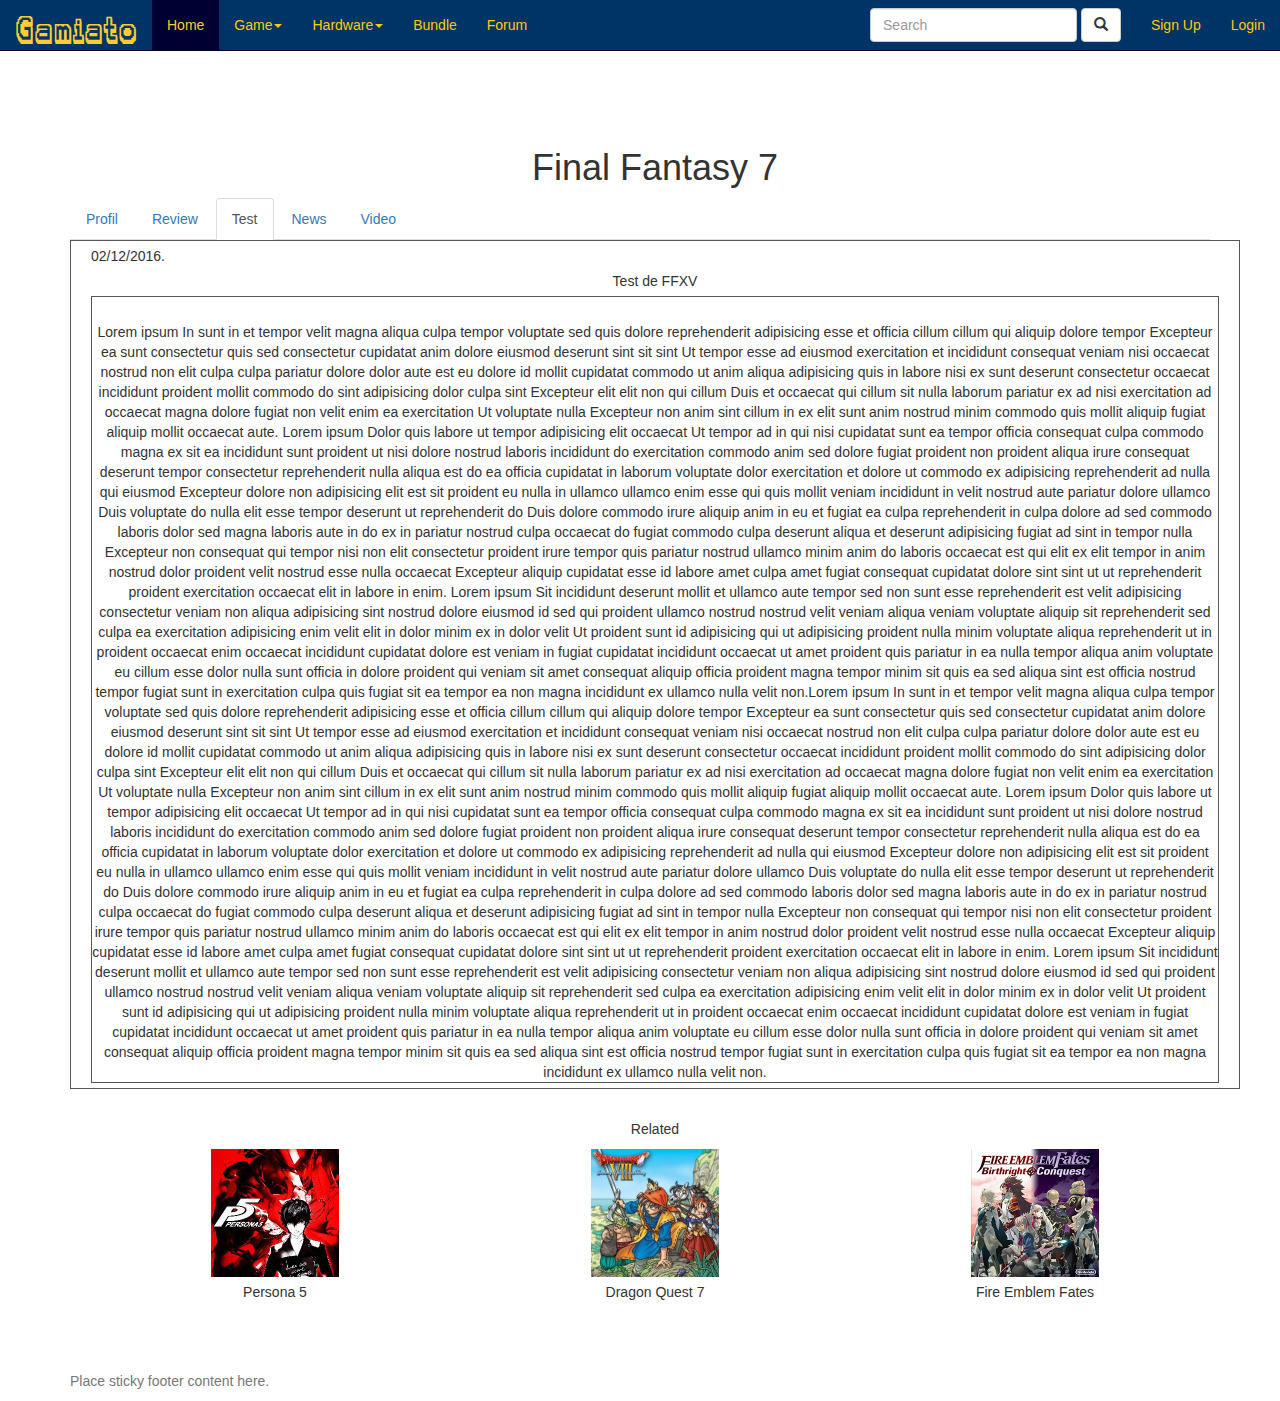
==== GamePage.html @ 918b013f "Debut d'une game page" ====
<!DOCTYPE html>
<html>
<head>
    <meta http-equiv="Content-Type" content="text/html">
    <meta charset="utf-8">
    <meta http-equiv="X-UA-Compatible" content="IE=edge,chrome=1">
    <meta name="viewport" content="width=device-width, initial-scale=1">
    <link rel="stylesheet" href="bootstrap-3.3.7-dist/css/bootstrap.min.css">
    <link rel="stylesheet" href="css/style.css" />
    <link rel="shortcut icon" type="image/x-icon" href="img/favicon.ico" />
    <title> Gamiato </title>
</head>
<body>
<nav class="navbar navbar-default navbar-fixed-top">
    <div class="container-fluid">
        <div class="navbar-header">
            <button type="button" class="navbar-toggle collapsed" data-toggle="collapse" data-target="#liste-cate-nav" aria-expanded="false">
                <span class="sr-only">Toggle navigation</span>
                <span class="icon-bar"></span>
                <span class="icon-bar"></span>
                <span class="icon-bar"></span>
            </button>
            <a class="navbar-brand title" href="index.html">Gamiato</a>
        </div>

        <div class="collapse navbar-collapse" id="liste-cate-nav">
            <ul class="nav navbar-nav">
                <li class="active"><a href="index.html">Home<span class="sr-only"></span></a></li>
                <li class="dropdown">
                    <a href="#" class="dropdown-toggle" data-toggle="dropdown" role="button" aria-haspopup="true" aria-expanded="true">Game<span class="caret"></span></a>
                    <ul class="dropdown-menu">
                        <li><a href="#">Review</a></li>
                        <li><a href="#">Test</a></li>
                        <li role="separator" class="divider"></li>
                        <li><a href="#">News</a></li>
                        <li role="separator" class="divider"></li>
                        <li><a href="#">Sales</a></li>
                    </ul>
                </li>
                <li class="dropdown">
                    <a href="#" class="dropdown-toggle" data-toggle="dropdown" role="button" aria-haspopup="true" aria-expanded="false">Hardware<span class="caret"></span></a>
                    <ul class="dropdown-menu">
                        <li><a href="#">Review</a></li>
                        <li><a href="#">Test/Benchmark</a></li>
                        <li role="separator" class="divider"></li>
                        <li><a href="#">News</a></li>
                        <li role="separator" class="divider"></li>
                        <li><a href="#">Sales</a></li>
                    </ul>
                </li>
                <li><a href="#">Bundle</a></li>
                <li><a href="#">Forum</a></li>
            </ul>

            <ul class="nav navbar-nav navbar-right">
                <li><a href="#">Sign Up</a></li>
                <li><a href="#">Login</a></li>
            </ul>
            <form class="navbar-form navbar-right">
                <div class="form-group">
                    <input type="text" class="form-control" placeholder="Search">
                </div>
                <button type="submit" class="btn btn-default"><span class="glyphicon glyphicon-search" aria-hidden="true"></span></button>
            </form>
        </div>
    </div>
</nav>



    <div class="container" id="main-container">

        <div class="container gameTitle">
            <h1>Final Fantasy 7</h1>
        </div>

        <div class="bs-example">
            <ul class="nav nav-tabs" id="myTab">
                <li><a href="#sectionProfil">Profil</a></li>
                <li ><a href="#sectionReview">Review</a></li>
                <li class="active"><a href="#sectionTest">Test</a></li>
                <li><a href="#">News</a></li>
                <li><a href="#">Video</a></li>
            </ul>
        </div>
        <div class="tab-content">

            <div id="sectionProfil" class="tab-pane fade container article-container">
                <img src="img/ffxv_cover.jpg" alt="ffxv_cover" height="317" width="252">
                <table class="table table-striped">
                    <thead>
                        <tr>
                            <th>Editor</th>
                            <th>Developer</th>
                            <th>Type</th>
                            <th>Multiplayer</th>
                            <th>Release</th>
                        </tr>
                    </thead>
                    <tbody>
                    <tr>
                        <td>Square Enix</td>
                        <td>Square Enix</td>
                        <td>Action|RPG</td>
                        <td>1 player</td>
                        <td>29/11/2016</td>
                    </tr>
                    </tbody>
                </table>
            </div>

            <div id="sectionReview" class="tab-pane fade container article-container">
                <aside class="aside1">02/12/2016.</aside>

                <article>Lorem ipsum In sunt in et tempor velit magna aliqua culpa tempor voluptate sed quis dolore reprehenderit adipisicing esse et officia cillum cillum qui aliquip dolore tempor Excepteur ea sunt consectetur quis sed consectetur cupidatat anim dolore eiusmod deserunt sint sit sint Ut tempor esse ad eiusmod exercitation et incididunt consequat veniam nisi occaecat nostrud non elit culpa culpa pariatur dolore dolor aute est eu dolore id mollit cupidatat commodo ut anim aliqua adipisicing quis in labore nisi ex sunt deserunt consectetur occaecat incididunt proident mollit commodo do sint adipisicing dolor culpa sint Excepteur elit elit non qui cillum Duis et occaecat qui cillum sit nulla laborum pariatur ex ad nisi exercitation ad occaecat magna dolore fugiat non velit enim ea exercitation Ut voluptate nulla Excepteur non anim sint cillum in ex elit sunt anim nostrud minim commodo quis mollit aliquip fugiat aliquip mollit occaecat aute. Lorem ipsum Dolor quis labore ut tempor adipisicing elit occaecat Ut tempor ad in qui nisi cupidatat sunt ea tempor officia consequat culpa commodo magna ex sit ea incididunt sunt proident ut nisi dolore nostrud laboris incididunt do exercitation commodo anim sed dolore fugiat proident non proident aliqua irure consequat deserunt tempor consectetur reprehenderit nulla aliqua est do ea officia cupidatat in laborum voluptate dolor exercitation et dolore ut commodo ex adipisicing reprehenderit ad nulla qui eiusmod Excepteur dolore non adipisicing elit est sit proident eu nulla in ullamco ullamco enim esse qui quis mollit veniam incididunt in velit nostrud aute pariatur dolore ullamco Duis voluptate do nulla elit esse tempor deserunt ut reprehenderit do Duis dolore commodo irure aliquip anim in eu et fugiat ea culpa reprehenderit in culpa dolore ad sed commodo laboris dolor sed magna laboris aute in do ex in pariatur nostrud culpa occaecat do fugiat commodo culpa deserunt aliqua et deserunt adipisicing fugiat ad sint in tempor nulla Excepteur non consequat qui tempor nisi non elit consectetur proident irure tempor quis pariatur nostrud ullamco minim anim do laboris occaecat est qui elit ex elit tempor in anim nostrud dolor proident velit nostrud esse nulla occaecat Excepteur aliquip cupidatat esse id labore amet culpa amet fugiat consequat cupidatat dolore sint sint ut ut reprehenderit proident exercitation occaecat elit in labore in enim.
                Lorem ipsum Sit incididunt deserunt mollit et ullamco aute tempor sed non sunt esse reprehenderit est velit adipisicing consectetur veniam non aliqua adipisicing sint nostrud dolore eiusmod id sed qui proident ullamco nostrud nostrud velit veniam aliqua veniam voluptate aliquip sit reprehenderit sed culpa ea exercitation adipisicing enim velit elit in dolor minim ex in dolor velit Ut proident sunt id adipisicing qui ut adipisicing proident nulla minim voluptate aliqua reprehenderit ut in proident occaecat enim occaecat incididunt cupidatat dolore est veniam in fugiat cupidatat incididunt occaecat ut amet proident quis pariatur in ea nulla tempor aliqua anim voluptate eu cillum esse dolor nulla sunt officia in dolore proident qui veniam sit amet consequat aliquip officia proident magna tempor minim sit quis ea sed aliqua sint est officia nostrud tempor fugiat sunt in exercitation culpa quis fugiat sit ea tempor ea non magna incididunt ex ullamco nulla velit non.</article>
            </div>

            <div id="sectionTest" class="tab-pane fade in active container article-container">
                <aside class="aside1">02/12/2016.</aside>

                <header>Test de FFXV</header>
                <article>Lorem ipsum In sunt in et tempor velit magna aliqua culpa tempor voluptate sed quis dolore reprehenderit adipisicing esse et officia cillum cillum qui aliquip dolore tempor Excepteur ea sunt consectetur quis sed consectetur cupidatat anim dolore eiusmod deserunt sint sit sint Ut tempor esse ad eiusmod exercitation et incididunt consequat veniam nisi occaecat nostrud non elit culpa culpa pariatur dolore dolor aute est eu dolore id mollit cupidatat commodo ut anim aliqua adipisicing quis in labore nisi ex sunt deserunt consectetur occaecat incididunt proident mollit commodo do sint adipisicing dolor culpa sint Excepteur elit elit non qui cillum Duis et occaecat qui cillum sit nulla laborum pariatur ex ad nisi exercitation ad occaecat magna dolore fugiat non velit enim ea exercitation Ut voluptate nulla Excepteur non anim sint cillum in ex elit sunt anim nostrud minim commodo quis mollit aliquip fugiat aliquip mollit occaecat aute. Lorem ipsum Dolor quis labore ut tempor adipisicing elit occaecat Ut tempor ad in qui nisi cupidatat sunt ea tempor officia consequat culpa commodo magna ex sit ea incididunt sunt proident ut nisi dolore nostrud laboris incididunt do exercitation commodo anim sed dolore fugiat proident non proident aliqua irure consequat deserunt tempor consectetur reprehenderit nulla aliqua est do ea officia cupidatat in laborum voluptate dolor exercitation et dolore ut commodo ex adipisicing reprehenderit ad nulla qui eiusmod Excepteur dolore non adipisicing elit est sit proident eu nulla in ullamco ullamco enim esse qui quis mollit veniam incididunt in velit nostrud aute pariatur dolore ullamco Duis voluptate do nulla elit esse tempor deserunt ut reprehenderit do Duis dolore commodo irure aliquip anim in eu et fugiat ea culpa reprehenderit in culpa dolore ad sed commodo laboris dolor sed magna laboris aute in do ex in pariatur nostrud culpa occaecat do fugiat commodo culpa deserunt aliqua et deserunt adipisicing fugiat ad sint in tempor nulla Excepteur non consequat qui tempor nisi non elit consectetur proident irure tempor quis pariatur nostrud ullamco minim anim do laboris occaecat est qui elit ex elit tempor in anim nostrud dolor proident velit nostrud esse nulla occaecat Excepteur aliquip cupidatat esse id labore amet culpa amet fugiat consequat cupidatat dolore sint sint ut ut reprehenderit proident exercitation occaecat elit in labore in enim.
                Lorem ipsum Sit incididunt deserunt mollit et ullamco aute tempor sed non sunt esse reprehenderit est velit adipisicing consectetur veniam non aliqua adipisicing sint nostrud dolore eiusmod id sed qui proident ullamco nostrud nostrud velit veniam aliqua veniam voluptate aliquip sit reprehenderit sed culpa ea exercitation adipisicing enim velit elit in dolor minim ex in dolor velit Ut proident sunt id adipisicing qui ut adipisicing proident nulla minim voluptate aliqua reprehenderit ut in proident occaecat enim occaecat incididunt cupidatat dolore est veniam in fugiat cupidatat incididunt occaecat ut amet proident quis pariatur in ea nulla tempor aliqua anim voluptate eu cillum esse dolor nulla sunt officia in dolore proident qui veniam sit amet consequat aliquip officia proident magna tempor minim sit quis ea sed aliqua sint est officia nostrud tempor fugiat sunt in exercitation culpa quis fugiat sit ea tempor ea non magna incididunt ex ullamco nulla velit non.Lorem ipsum In sunt in et tempor velit magna aliqua culpa tempor voluptate sed quis dolore reprehenderit adipisicing esse et officia cillum cillum qui aliquip dolore tempor Excepteur ea sunt consectetur quis sed consectetur cupidatat anim dolore eiusmod deserunt sint sit sint Ut tempor esse ad eiusmod exercitation et incididunt consequat veniam nisi occaecat nostrud non elit culpa culpa pariatur dolore dolor aute est eu dolore id mollit cupidatat commodo ut anim aliqua adipisicing quis in labore nisi ex sunt deserunt consectetur occaecat incididunt proident mollit commodo do sint adipisicing dolor culpa sint Excepteur elit elit non qui cillum Duis et occaecat qui cillum sit nulla laborum pariatur ex ad nisi exercitation ad occaecat magna dolore fugiat non velit enim ea exercitation Ut voluptate nulla Excepteur non anim sint cillum in ex elit sunt anim nostrud minim commodo quis mollit aliquip fugiat aliquip mollit occaecat aute. Lorem ipsum Dolor quis labore ut tempor adipisicing elit occaecat Ut tempor ad in qui nisi cupidatat sunt ea tempor officia consequat culpa commodo magna ex sit ea incididunt sunt proident ut nisi dolore nostrud laboris incididunt do exercitation commodo anim sed dolore fugiat proident non proident aliqua irure consequat deserunt tempor consectetur reprehenderit nulla aliqua est do ea officia cupidatat in laborum voluptate dolor exercitation et dolore ut commodo ex adipisicing reprehenderit ad nulla qui eiusmod Excepteur dolore non adipisicing elit est sit proident eu nulla in ullamco ullamco enim esse qui quis mollit veniam incididunt in velit nostrud aute pariatur dolore ullamco Duis voluptate do nulla elit esse tempor deserunt ut reprehenderit do Duis dolore commodo irure aliquip anim in eu et fugiat ea culpa reprehenderit in culpa dolore ad sed commodo laboris dolor sed magna laboris aute in do ex in pariatur nostrud culpa occaecat do fugiat commodo culpa deserunt aliqua et deserunt adipisicing fugiat ad sint in tempor nulla Excepteur non consequat qui tempor nisi non elit consectetur proident irure tempor quis pariatur nostrud ullamco minim anim do laboris occaecat est qui elit ex elit tempor in anim nostrud dolor proident velit nostrud esse nulla occaecat Excepteur aliquip cupidatat esse id labore amet culpa amet fugiat consequat cupidatat dolore sint sint ut ut reprehenderit proident exercitation occaecat elit in labore in enim.
                Lorem ipsum Sit incididunt deserunt mollit et ullamco aute tempor sed non sunt esse reprehenderit est velit adipisicing consectetur veniam non aliqua adipisicing sint nostrud dolore eiusmod id sed qui proident ullamco nostrud nostrud velit veniam aliqua veniam voluptate aliquip sit reprehenderit sed culpa ea exercitation adipisicing enim velit elit in dolor minim ex in dolor velit Ut proident sunt id adipisicing qui ut adipisicing proident nulla minim voluptate aliqua reprehenderit ut in proident occaecat enim occaecat incididunt cupidatat dolore est veniam in fugiat cupidatat incididunt occaecat ut amet proident quis pariatur in ea nulla tempor aliqua anim voluptate eu cillum esse dolor nulla sunt officia in dolore proident qui veniam sit amet consequat aliquip officia proident magna tempor minim sit quis ea sed aliqua sint est officia nostrud tempor fugiat sunt in exercitation culpa quis fugiat sit ea tempor ea non magna incididunt ex ullamco nulla velit non.</article>
            </div>
        </div>

        <div class="container"><header>Related</header></div>
        
        
        <div class="container related-container">
           
            <div class = "container">
                <img class="relatedImg" src="img/P5_icn.jpg" alt="Persona 5 Icnone" height="128" width="128">
                <header>Persona 5</header>
            </div>
            <div class = "container">
                <img class="relatedImg" src="img/DQ8DS_icn.jpg" alt="Dragon Quest 8 Icnone" height="128" width="128">
                <header>Dragon Quest 7</header>
            </div>
            <div class = "container">
                <img class="relatedImg" src="img/FEF_icn.jpg" alt="Fire Emblem Fates Icnone" height="128" width="128">
                <header>Fire Emblem Fates</header>
            </div>                        
        </div>

    </div>

   

<footer class="footer">
    <div class="container">
        <p class="text-muted">Place sticky footer content here.</p>
    </div>
</footer>

<!-- Chargement des scripts -->
<script type="text/javascript" src="js/vendor/jquery-3.1.1.min.js"></script>
<script src="bootstrap-3.3.7-dist/js/bootstrap.min.js"></script>
<script src="js/gamePage.js"></script>
</body>
</html>
---- css/style.css ----
@font-face {
	font-family: "Title Pixel";
	src: url('font/karma future.ttf') format("truetype");
}

body{
	margin-top: 10%;
}

/* NAVBAR */
/*_____________________________________________*/
.navbar-default {
    background-color: #003366;
    border-color: #000033;
}

/* title */
.navbar-default .navbar-brand {
    color: #ffcc00;
	font-size: xx-large;
}
.navbar-default .navbar-brand:hover,
.navbar-default .navbar-brand:focus {
    color: #ffcc33;
}
.navbar-default .navbar-text {
    color: #ffcc00;
}

/* link */
.navbar-default .navbar-nav > li > a {
    color: #ffcc00;
}
.navbar-default .navbar-nav > li > a:hover,
.navbar-default .navbar-nav > li > a:focus {
    color: #ffcc33;
}
.navbar-default .navbar-nav > li > .dropdown-menu {
    background-color: #003366;
}
.navbar-default .navbar-nav > li > .dropdown-menu > li > a {
    color: #ffcc00;
}
.navbar-default .navbar-nav > li > .dropdown-menu > li > a:hover,
.navbar-default .navbar-nav > li > .dropdown-menu > li > a:focus {
    color: #ffcc33;
    background-color: #000033;
}
.navbar-default .navbar-nav > li > .dropdown-menu > li > .divider {
    background-color: #000033;
}
.navbar-default .navbar-nav .open .dropdown-menu > .active > a,
.navbar-default .navbar-nav .open .dropdown-menu > .active > a:hover,
.navbar-default .navbar-nav .open .dropdown-menu > .active > a:focus {
    color: #ffcc33;
    background-color: #000033;
}
.navbar-default .navbar-nav > .active > a,
.navbar-default .navbar-nav > .active > a:hover,
.navbar-default .navbar-nav > .active > a:focus {
    color: #ffcc33;
    background-color: #000033;
}
.navbar-default .navbar-nav > .open > a,
.navbar-default .navbar-nav > .open > a:hover,
.navbar-default .navbar-nav > .open > a:focus {
    color: #ffcc33;
    background-color: #000033;
}
.navbar-default .navbar-toggle {
    border-color: #000033;
}
.navbar-default .navbar-toggle:hover,
.navbar-default .navbar-toggle:focus {
    background-color: #000033;
}
.navbar-default .navbar-toggle .icon-bar {
    background-color: #ffcc00;
}
.navbar-default .navbar-collapse,
.navbar-default .navbar-form {
    border-color: #ffcc00;
}
.navbar-default .navbar-link {
    color: #ffcc00;
}
.navbar-default .navbar-link:hover {
    color: #ffcc33;
}

@media (max-width: 767px) {
    .navbar-default .navbar-nav .open .dropdown-menu > li > a {
        color: #ffcc00;
    }
    .navbar-default .navbar-nav .open .dropdown-menu > li > a:hover,
    .navbar-default .navbar-nav .open .dropdown-menu > li > a:focus {
        color: #ffcc33;
    }
    .navbar-default .navbar-nav .open .dropdown-menu > .active > a,
    .navbar-default .navbar-nav .open .dropdown-menu > .active > a:hover,
    .navbar-default .navbar-nav .open .dropdown-menu > .active > a:focus {
        color: #ffcc33;
        background-color: #000033;
    }
}

/*____________________________________________________________________________*/

.title{
    font-family: "Title Pixel", Verdana, Arial, sans-serif;
    color: #ffcc00;
}
/**
    Carousel
    ____________________________________________________________________________
 */
/* CUSTOMIZE THE CAROUSEL
-------------------------------------------------- */

/* Carousel base class */
.carousel {
    height: 500px;
    margin-bottom: 60px;
}
/* Since positioning the image, we need to help out the caption */
.carousel-caption {
    z-index: 10;
}

/* Declare heights because of positioning of img element */
.carousel .item {
    height: 500px;
    background-color: #777;
}
.carousel-inner > .item > img {
    position: absolute;
    top: 0;
    left: 0;
    min-width: 100%;
    height: 500px;
}

#main-container{
	display:flex;
	flex-direction: column;
	justify-content: center;
	margin-bottom: 5%;
}

.article-container{
	border: 1px solid #555;
	margin-bottom:25px;
}

article{
	background: white;
	border: 1px solid #555;
}

header,article,aside,img{
	flex: 1 100%;
	margin:5px;
}

.aside1{
	order: 1;
}
.aside2{
	order: 2;
}

aside{
	flex:1 auto;
}

header{
	order :1;
	text-align: center;
}

img{
	order :2;
	display: block;
	margin-left: auto;
    margin-right: auto;
}

article{
	flex:2 0;
	order:3;
	text-align: center;
	padding-top: 25px;
}

.scroller{
	text-align: center;
	align-self: center;
	margin-bottom: 25px;
}

#hot-news{
	text-align: center;
	/*align-self: flex-start;*/
	border: 1px solid #555;
}

footer{

}



/*
*
*Game Page
*
*/

.gameTitle{
    text-align: center;
}

.relatedImg {
   
    -webkit-transform: scale(1, 1);
    -ms-transform: scale(1, 1);
    transform: scale(1, 1);
    transition-duration: 0.3s;
    -webkit-transition-duration: 0.3s; /* Safari */

    }

.relatedImg:hover {
    cursor: pointer;
    -webkit-transform: scale(2, 2);
    -ms-transform: scale(2, 2);
    transform: scale(2, 2);
    transition-duration: 0.3s;
    -webkit-transition-duration: 0.3s; /* Safari */
    box-shadow: 10px 10px 5px #888888;
    z-index: 1;
    }

.related-container{
    display:flex;
    flex-direction:row;
    justify-content: center;
    align-items: center;
}
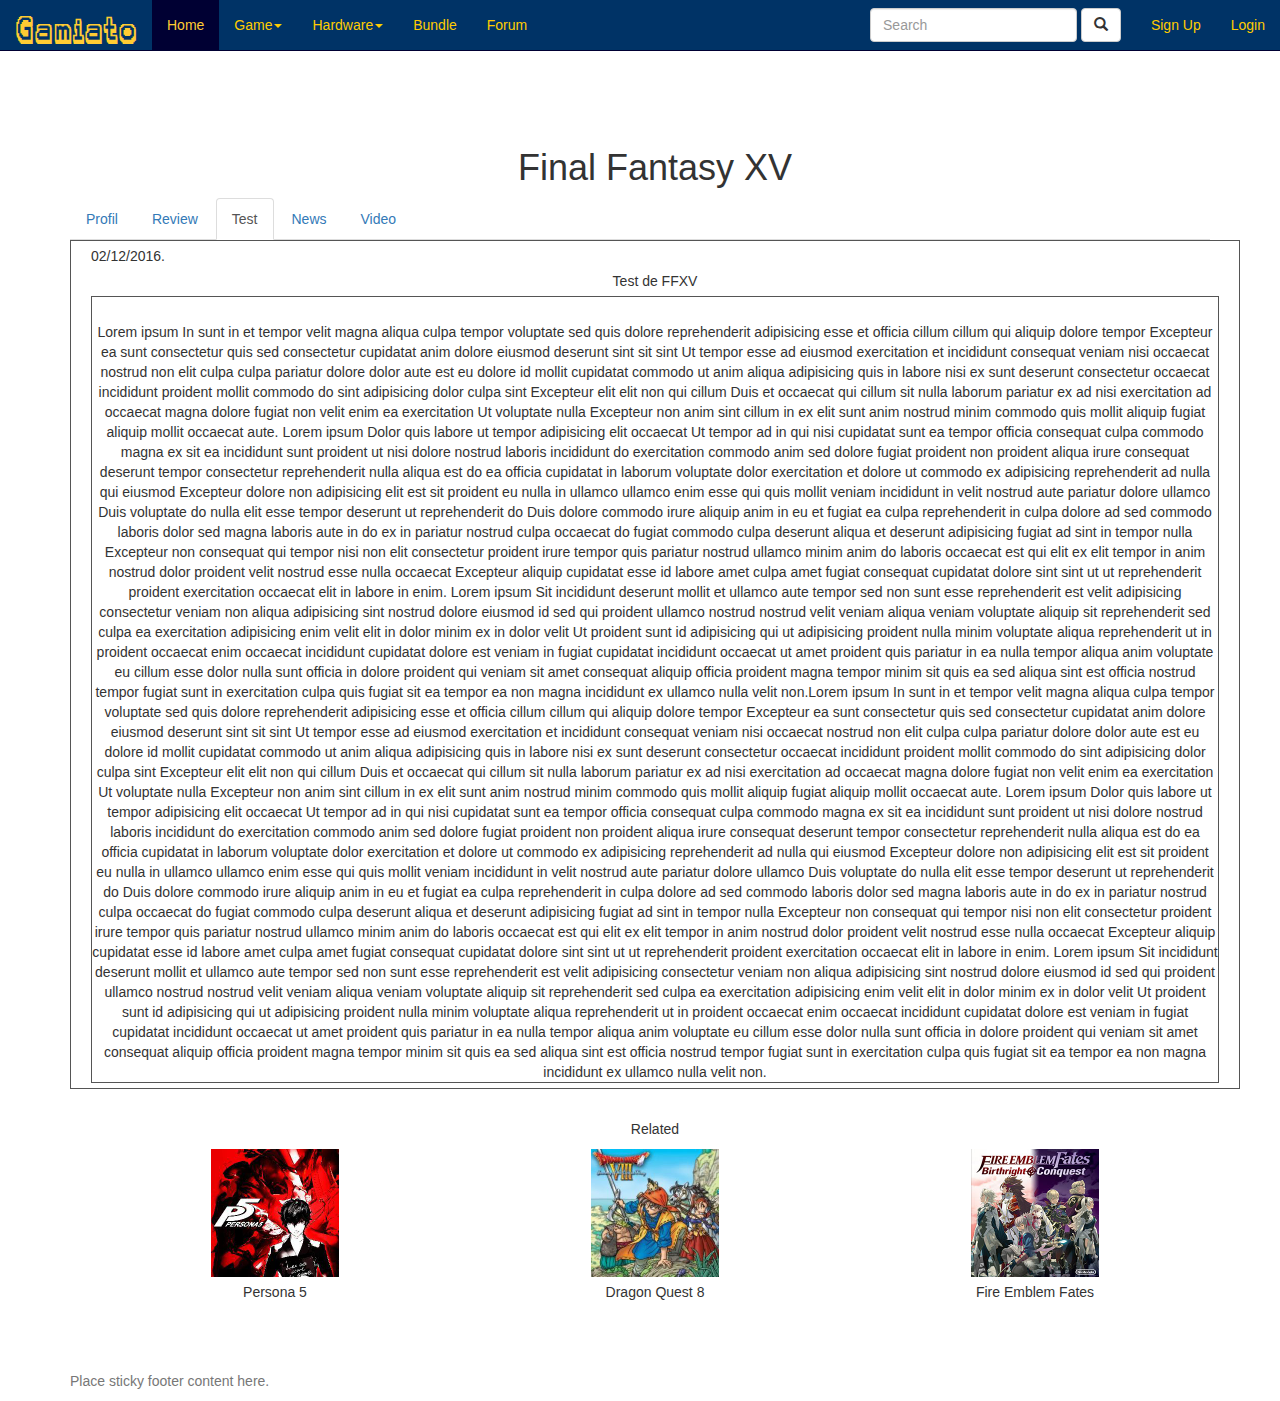
==== commit b6fbad2f: "Petite erreur" ====
--- a/GamePage.html
+++ b/GamePage.html
@@ -71,7 +71,7 @@
     <div class="container" id="main-container">
 
         <div class="container gameTitle">
-            <h1>Final Fantasy 7</h1>
+            <h1>Final Fantasy XV</h1>
         </div>
 
         <div class="bs-example">
@@ -137,7 +137,7 @@
             </div>
             <div class = "container">
                 <img class="relatedImg" src="img/DQ8DS_icn.jpg" alt="Dragon Quest 8 Icnone" height="128" width="128">
-                <header>Dragon Quest 7</header>
+                <header>Dragon Quest 8</header>
             </div>
             <div class = "container">
                 <img class="relatedImg" src="img/FEF_icn.jpg" alt="Fire Emblem Fates Icnone" height="128" width="128">
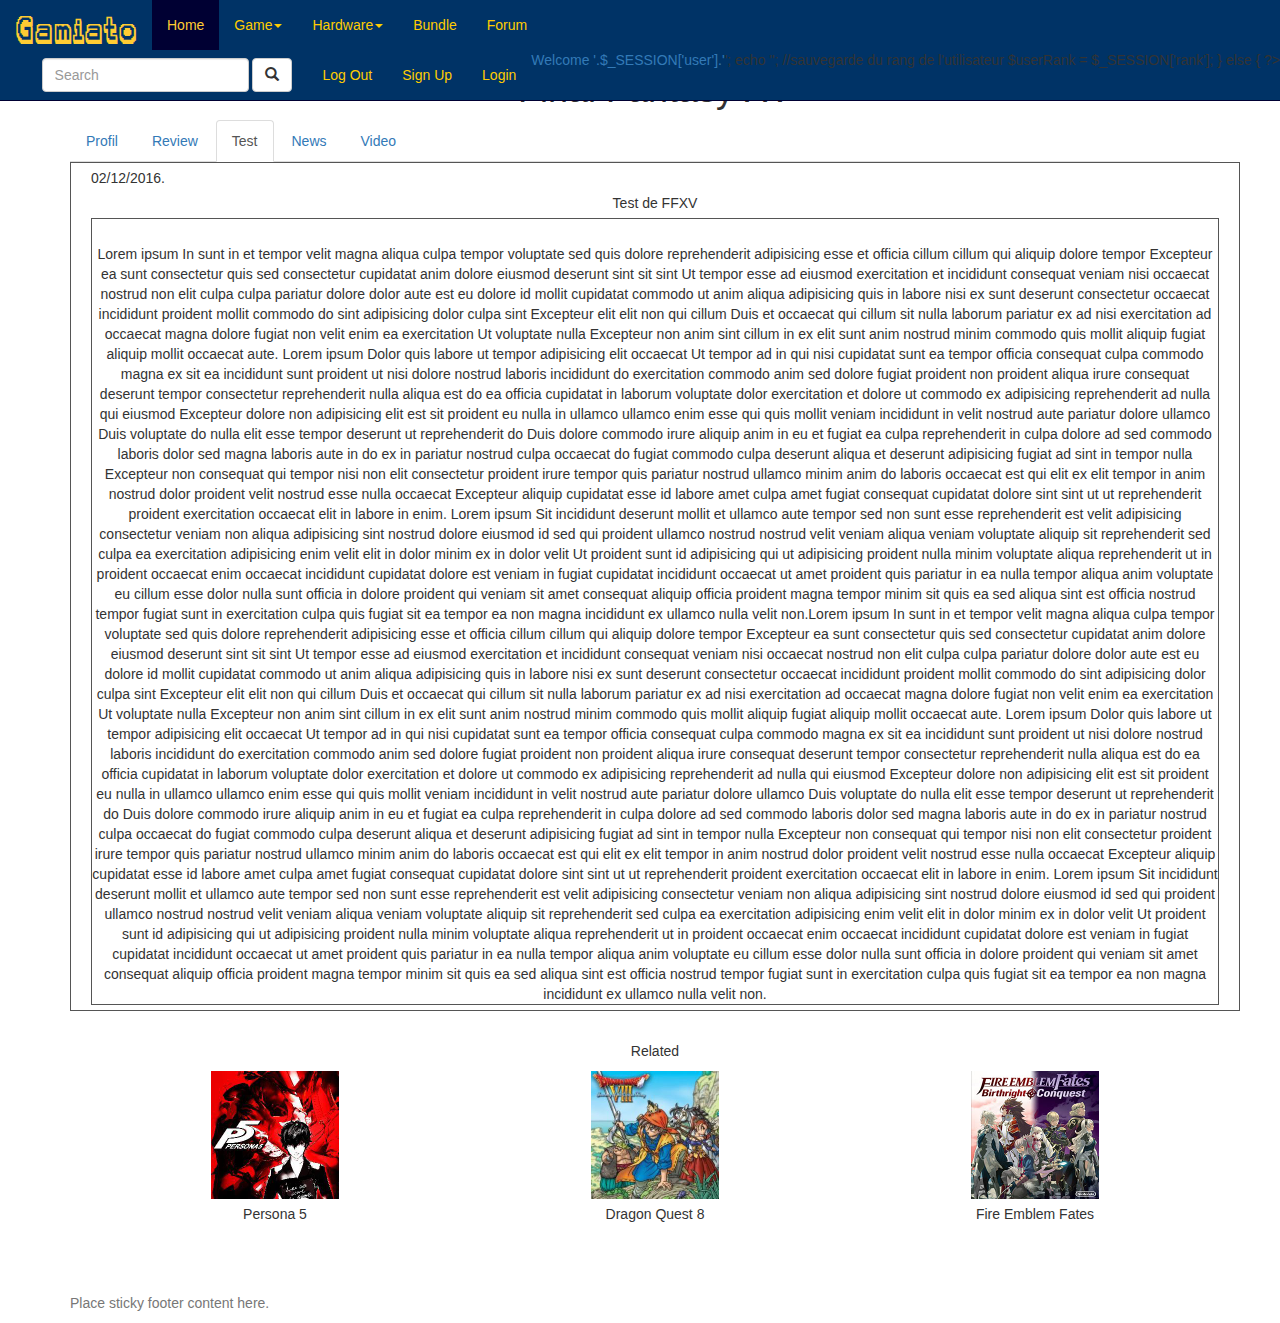
==== commit 34281cfd: "register/login operationnel base de donne ready, du coup faut un serveur apache pour lancer le site" ====
--- a/GamePage.html
+++ b/GamePage.html
@@ -11,60 +11,7 @@
     <title> Gamiato </title>
 </head>
 <body>
-<nav class="navbar navbar-default navbar-fixed-top">
-    <div class="container-fluid">
-        <div class="navbar-header">
-            <button type="button" class="navbar-toggle collapsed" data-toggle="collapse" data-target="#liste-cate-nav" aria-expanded="false">
-                <span class="sr-only">Toggle navigation</span>
-                <span class="icon-bar"></span>
-                <span class="icon-bar"></span>
-                <span class="icon-bar"></span>
-            </button>
-            <a class="navbar-brand title" href="index.html">Gamiato</a>
-        </div>
-
-        <div class="collapse navbar-collapse" id="liste-cate-nav">
-            <ul class="nav navbar-nav">
-                <li class="active"><a href="index.html">Home<span class="sr-only"></span></a></li>
-                <li class="dropdown">
-                    <a href="#" class="dropdown-toggle" data-toggle="dropdown" role="button" aria-haspopup="true" aria-expanded="true">Game<span class="caret"></span></a>
-                    <ul class="dropdown-menu">
-                        <li><a href="#">Review</a></li>
-                        <li><a href="#">Test</a></li>
-                        <li role="separator" class="divider"></li>
-                        <li><a href="#">News</a></li>
-                        <li role="separator" class="divider"></li>
-                        <li><a href="#">Sales</a></li>
-                    </ul>
-                </li>
-                <li class="dropdown">
-                    <a href="#" class="dropdown-toggle" data-toggle="dropdown" role="button" aria-haspopup="true" aria-expanded="false">Hardware<span class="caret"></span></a>
-                    <ul class="dropdown-menu">
-                        <li><a href="#">Review</a></li>
-                        <li><a href="#">Test/Benchmark</a></li>
-                        <li role="separator" class="divider"></li>
-                        <li><a href="#">News</a></li>
-                        <li role="separator" class="divider"></li>
-                        <li><a href="#">Sales</a></li>
-                    </ul>
-                </li>
-                <li><a href="#">Bundle</a></li>
-                <li><a href="#">Forum</a></li>
-            </ul>
-
-            <ul class="nav navbar-nav navbar-right">
-                <li><a href="#">Sign Up</a></li>
-                <li><a href="#">Login</a></li>
-            </ul>
-            <form class="navbar-form navbar-right">
-                <div class="form-group">
-                    <input type="text" class="form-control" placeholder="Search">
-                </div>
-                <button type="submit" class="btn btn-default"><span class="glyphicon glyphicon-search" aria-hidden="true"></span></button>
-            </form>
-        </div>
-    </div>
-</nav>
+<div id="includeHeader"></div>
 
 
 
@@ -79,8 +26,8 @@
                 <li><a href="#sectionProfil">Profil</a></li>
                 <li ><a href="#sectionReview">Review</a></li>
                 <li class="active"><a href="#sectionTest">Test</a></li>
-                <li><a href="#">News</a></li>
-                <li><a href="#">Video</a></li>
+                <li><a href="#sectionNews">News</a></li>
+                <li><a href="#sectionVideo">Video</a></li>
             </ul>
         </div>
         <div class="tab-content">
@@ -124,7 +71,21 @@
                 Lorem ipsum Sit incididunt deserunt mollit et ullamco aute tempor sed non sunt esse reprehenderit est velit adipisicing consectetur veniam non aliqua adipisicing sint nostrud dolore eiusmod id sed qui proident ullamco nostrud nostrud velit veniam aliqua veniam voluptate aliquip sit reprehenderit sed culpa ea exercitation adipisicing enim velit elit in dolor minim ex in dolor velit Ut proident sunt id adipisicing qui ut adipisicing proident nulla minim voluptate aliqua reprehenderit ut in proident occaecat enim occaecat incididunt cupidatat dolore est veniam in fugiat cupidatat incididunt occaecat ut amet proident quis pariatur in ea nulla tempor aliqua anim voluptate eu cillum esse dolor nulla sunt officia in dolore proident qui veniam sit amet consequat aliquip officia proident magna tempor minim sit quis ea sed aliqua sint est officia nostrud tempor fugiat sunt in exercitation culpa quis fugiat sit ea tempor ea non magna incididunt ex ullamco nulla velit non.Lorem ipsum In sunt in et tempor velit magna aliqua culpa tempor voluptate sed quis dolore reprehenderit adipisicing esse et officia cillum cillum qui aliquip dolore tempor Excepteur ea sunt consectetur quis sed consectetur cupidatat anim dolore eiusmod deserunt sint sit sint Ut tempor esse ad eiusmod exercitation et incididunt consequat veniam nisi occaecat nostrud non elit culpa culpa pariatur dolore dolor aute est eu dolore id mollit cupidatat commodo ut anim aliqua adipisicing quis in labore nisi ex sunt deserunt consectetur occaecat incididunt proident mollit commodo do sint adipisicing dolor culpa sint Excepteur elit elit non qui cillum Duis et occaecat qui cillum sit nulla laborum pariatur ex ad nisi exercitation ad occaecat magna dolore fugiat non velit enim ea exercitation Ut voluptate nulla Excepteur non anim sint cillum in ex elit sunt anim nostrud minim commodo quis mollit aliquip fugiat aliquip mollit occaecat aute. Lorem ipsum Dolor quis labore ut tempor adipisicing elit occaecat Ut tempor ad in qui nisi cupidatat sunt ea tempor officia consequat culpa commodo magna ex sit ea incididunt sunt proident ut nisi dolore nostrud laboris incididunt do exercitation commodo anim sed dolore fugiat proident non proident aliqua irure consequat deserunt tempor consectetur reprehenderit nulla aliqua est do ea officia cupidatat in laborum voluptate dolor exercitation et dolore ut commodo ex adipisicing reprehenderit ad nulla qui eiusmod Excepteur dolore non adipisicing elit est sit proident eu nulla in ullamco ullamco enim esse qui quis mollit veniam incididunt in velit nostrud aute pariatur dolore ullamco Duis voluptate do nulla elit esse tempor deserunt ut reprehenderit do Duis dolore commodo irure aliquip anim in eu et fugiat ea culpa reprehenderit in culpa dolore ad sed commodo laboris dolor sed magna laboris aute in do ex in pariatur nostrud culpa occaecat do fugiat commodo culpa deserunt aliqua et deserunt adipisicing fugiat ad sint in tempor nulla Excepteur non consequat qui tempor nisi non elit consectetur proident irure tempor quis pariatur nostrud ullamco minim anim do laboris occaecat est qui elit ex elit tempor in anim nostrud dolor proident velit nostrud esse nulla occaecat Excepteur aliquip cupidatat esse id labore amet culpa amet fugiat consequat cupidatat dolore sint sint ut ut reprehenderit proident exercitation occaecat elit in labore in enim.
                 Lorem ipsum Sit incididunt deserunt mollit et ullamco aute tempor sed non sunt esse reprehenderit est velit adipisicing consectetur veniam non aliqua adipisicing sint nostrud dolore eiusmod id sed qui proident ullamco nostrud nostrud velit veniam aliqua veniam voluptate aliquip sit reprehenderit sed culpa ea exercitation adipisicing enim velit elit in dolor minim ex in dolor velit Ut proident sunt id adipisicing qui ut adipisicing proident nulla minim voluptate aliqua reprehenderit ut in proident occaecat enim occaecat incididunt cupidatat dolore est veniam in fugiat cupidatat incididunt occaecat ut amet proident quis pariatur in ea nulla tempor aliqua anim voluptate eu cillum esse dolor nulla sunt officia in dolore proident qui veniam sit amet consequat aliquip officia proident magna tempor minim sit quis ea sed aliqua sint est officia nostrud tempor fugiat sunt in exercitation culpa quis fugiat sit ea tempor ea non magna incididunt ex ullamco nulla velit non.</article>
             </div>
+
+            <div id="sectionVideo" class="tab-pane fade container article-container">
+        
+            
+              <a href="videoPage.php?video=otVk3EEjgd8">
+                <img src="http://i1.ytimg.com/vi/otVk3EEjgd8/default.jpg" alt="miniature" />
+              </a>
+              <a href="videoPage.php?video=CNM6o9um1dc">
+                <img src="http://i1.ytimg.com/vi/CNM6o9um1dc/default.jpg" alt="miniature" />
+              </a>
+         
+            </div>
         </div>
+
+
 
         <div class="container"><header>Related</header></div>
         
--- a/css/style.css
+++ b/css/style.css
@@ -4,7 +4,7 @@
 }
 
 body{
-	margin-top: 10%;
+	margin-top: 50px;
 }
 
 /* NAVBAR */
@@ -110,12 +110,18 @@
     font-family: "Title Pixel", Verdana, Arial, sans-serif;
     color: #ffcc00;
 }
-/**
-    Carousel
-    ____________________________________________________________________________
- */
-/* CUSTOMIZE THE CAROUSEL
+
+/* CAROUSEL
 -------------------------------------------------- */
+/* Regles pour eviter les interférences avec le menu */
+.navbar-wrapper > .container {
+    padding-right: 0;
+    padding-left: 0;
+}
+
+.navbar-wrapper .navbar .container {
+    width: auto;
+}
 
 /* Carousel base class */
 .carousel {
@@ -246,4 +252,16 @@
     flex-direction:row;
     justify-content: center;
     align-items: center;
-}+}
+
+
+/*
+*
+* Register/Login
+*
+*/
+
+.jumbotron{
+    margin: 10%;
+    margin-left: 20%;
+}
